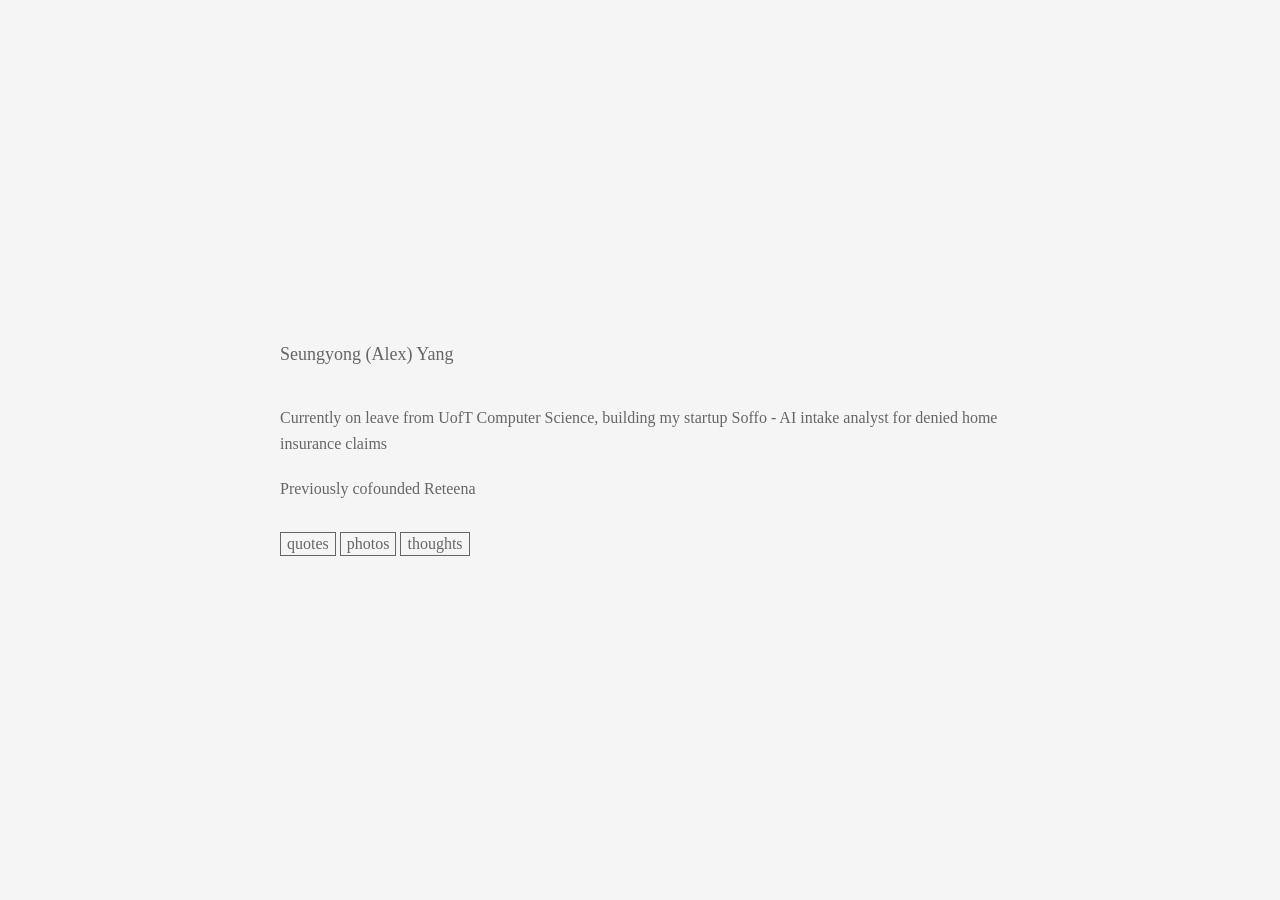
==== index.html @ 6d061e09 "Add Soffo description to homepage Co-Authored-By: Claude Sonnet 4.6 <noreply@anthropic.com>" ====
<!DOCTYPE html>
<html lang="en">
<head>
    <meta charset="UTF-8">
    <meta name="viewport" content="width=device-width, initial-scale=1.0">
    <title>Alex Yang</title>
    <link rel="stylesheet" href="style.css">
</head>
<body>
    <div class="container">
        <h1>Seungyong (Alex) Yang</h1>
        
        <p>Currently on leave from UofT Computer Science, building my startup <a href="https://getsoffo.com/">Soffo</a> - AI intake analyst for denied home insurance claims</p>
        <p>Previously cofounded <a href="https://www.linkedin.com/company/reteena">Reteena</a></p>
        
        <div class="nav">
            <a href="quotes.html" class="nav-btn">quotes<span class="arrow">→</span></a>
            <a href="photos.html" class="nav-btn">photos<span class="arrow">→</span></a>
            <a href="thoughts.html" class="nav-btn">thoughts<span class="arrow">→</span></a>
        </div>
    </div>
</body>
</html>
---- style.css ----
* {
    margin: 0;
    padding: 0;
    box-sizing: border-box;
}

body {
    background-color: #f5f5f5;
    font-family: 'Times New Roman', Times, serif;
    min-height: 100vh;
    display: flex;
    align-items: center;
    justify-content: center;
}

.container {
    max-width: 800px;
    padding: 40px;
    position: relative;
}

h1 {
    font-size: 18px;
    font-weight: normal;
    color: #666;
    margin-bottom: 40px;
}

p {
    font-size: 16px;
    line-height: 1.6;
    color: #666;
    margin-bottom: 20px;
}

.nav {
    display: flex;
    gap: 4px;
    margin-top: 30px;
}

a {
    color: #666;
    text-decoration: none;
}

a:hover {
    opacity: 0.7;
}

.nav-btn {
    display: inline-flex;
    align-items: center;
    gap: 0;
    padding: 2px 6px;
    border: 1px solid #666;
    font-size: 16px;
    font-family: inherit;
    color: #666;
    background: transparent;
    text-decoration: none;
    cursor: pointer;
    overflow: hidden;
    opacity: 1;
    transition: border-color 0.2s;
}

.nav-btn .arrow {
    display: inline-block;
    opacity: 0;
    transform: translateX(-6px);
    transition: opacity 0.25s ease, transform 0.25s ease;
    margin-left: 0;
    width: 0;
    overflow: hidden;
    transition: opacity 0.25s ease, transform 0.25s ease, width 0.25s ease, margin-left 0.25s ease;
}

.nav-btn:hover {
    opacity: 1;
    border-color: #444;
    color: #444;
}

.nav-btn:hover .arrow {
    opacity: 1;
    transform: translateX(0);
    width: 1em;
    margin-left: 6px;
}

/* Quote page styles */
.quote-item {
    display: flex;
    gap: 40px;
    margin-bottom: 25px;
    align-items: flex-start;
}

.quote-number {
    font-size: 12px;
    color: #666;
    min-width: 20px;
    flex-shrink: 0;
    padding-top: 2px;
}

.quote-text {
    font-size: 16px;
    line-height: 1.6;
    color: #666;
    margin: 0;
}

/* White selection effect */
::selection {
    background-color: white;
    color: #666;
}

::-moz-selection {
    background-color: white;
    color: #666;
}
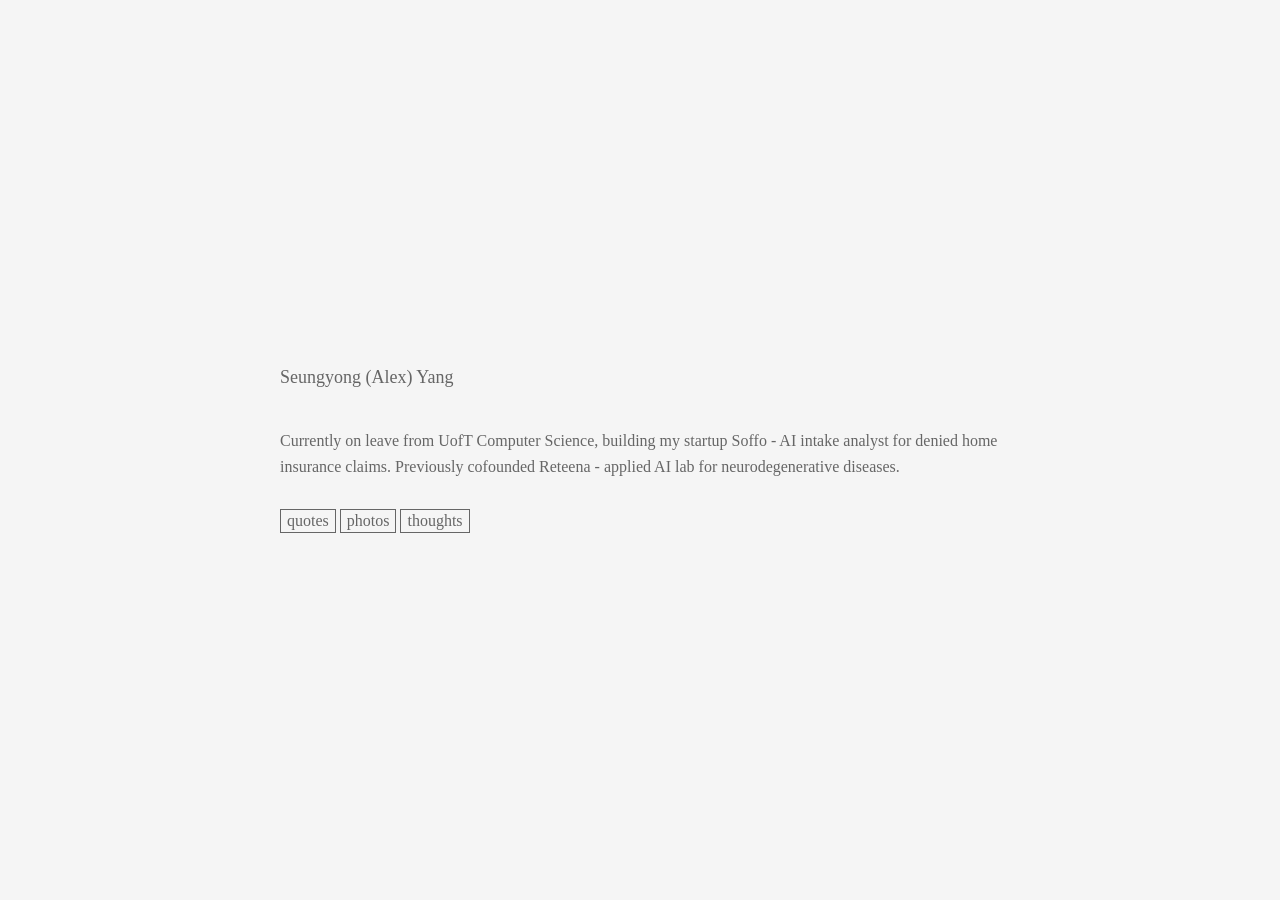
==== commit 0fceefc3: "Combine bio into one paragraph, add Reteena description Co-Authored-By: Claude Sonnet 4.6 <noreply@a" ====
--- a/index.html
+++ b/index.html
@@ -3,15 +3,14 @@
 <head>
     <meta charset="UTF-8">
     <meta name="viewport" content="width=device-width, initial-scale=1.0">
-    <title>Alex Yang</title>
+    <title>Seungyong (Alex) Yang</title>
     <link rel="stylesheet" href="style.css">
 </head>
 <body>
     <div class="container">
         <h1>Seungyong (Alex) Yang</h1>
         
-        <p>Currently on leave from UofT Computer Science, building my startup <a href="https://getsoffo.com/">Soffo</a> - AI intake analyst for denied home insurance claims</p>
-        <p>Previously cofounded <a href="https://www.linkedin.com/company/reteena">Reteena</a></p>
+        <p>Currently on leave from UofT Computer Science, building my startup <a href="https://getsoffo.com/">Soffo</a> - AI intake analyst for denied home insurance claims. Previously cofounded <a href="https://www.linkedin.com/company/reteena">Reteena</a> - applied AI lab for neurodegenerative diseases.</p>
         
         <div class="nav">
             <a href="quotes.html" class="nav-btn">quotes<span class="arrow">→</span></a>
--- a/style.css
+++ b/style.css
@@ -42,6 +42,11 @@
 a {
     color: #666;
     text-decoration: none;
+}
+
+.h1-link {
+    color: inherit;
+    border-bottom: none;
 }
 
 a:hover {
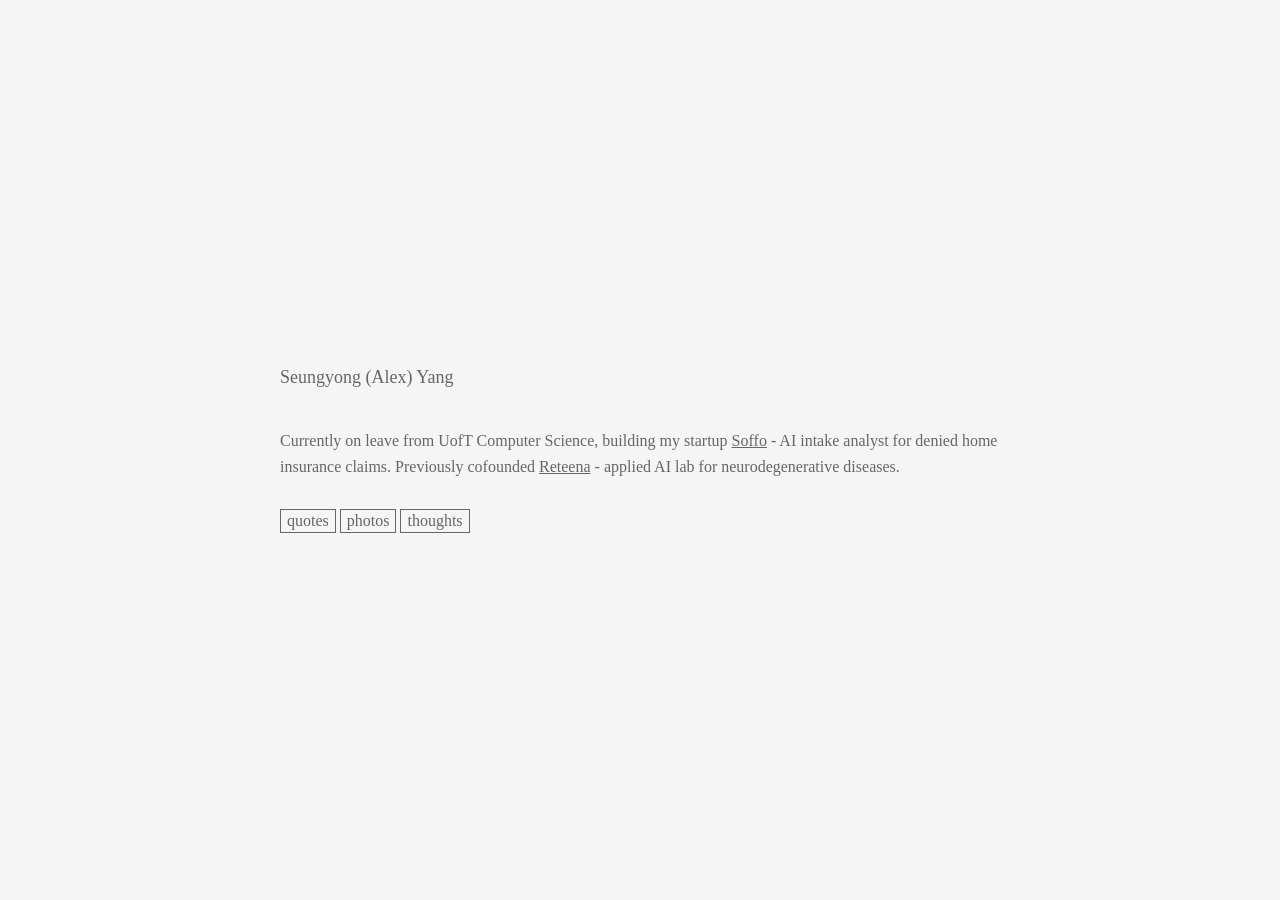
==== commit 6b53fd9e: "Clean URLs via directory structure, thin CSS close button Co-Authored-By: Claude Sonnet 4.6 <noreply" ====
--- a/index.html
+++ b/index.html
@@ -13,9 +13,9 @@
         <p>Currently on leave from UofT Computer Science, building my startup <a href="https://getsoffo.com/">Soffo</a> - AI intake analyst for denied home insurance claims. Previously cofounded <a href="https://www.linkedin.com/company/reteena">Reteena</a> - applied AI lab for neurodegenerative diseases.</p>
         
         <div class="nav">
-            <a href="quotes.html" class="nav-btn">quotes<span class="arrow">→</span></a>
-            <a href="photos.html" class="nav-btn">photos<span class="arrow">→</span></a>
-            <a href="thoughts.html" class="nav-btn">thoughts<span class="arrow">→</span></a>
+            <a href="quotes" class="nav-btn">quotes<span class="arrow">→</span></a>
+            <a href="photos" class="nav-btn">photos<span class="arrow">→</span></a>
+            <a href="thoughts" class="nav-btn">thoughts<span class="arrow">→</span></a>
         </div>
     </div>
 </body>
--- a/style.css
+++ b/style.css
@@ -42,6 +42,10 @@
 a {
     color: #666;
     text-decoration: none;
+}
+
+p a {
+    text-decoration: underline;
 }
 
 .h1-link {
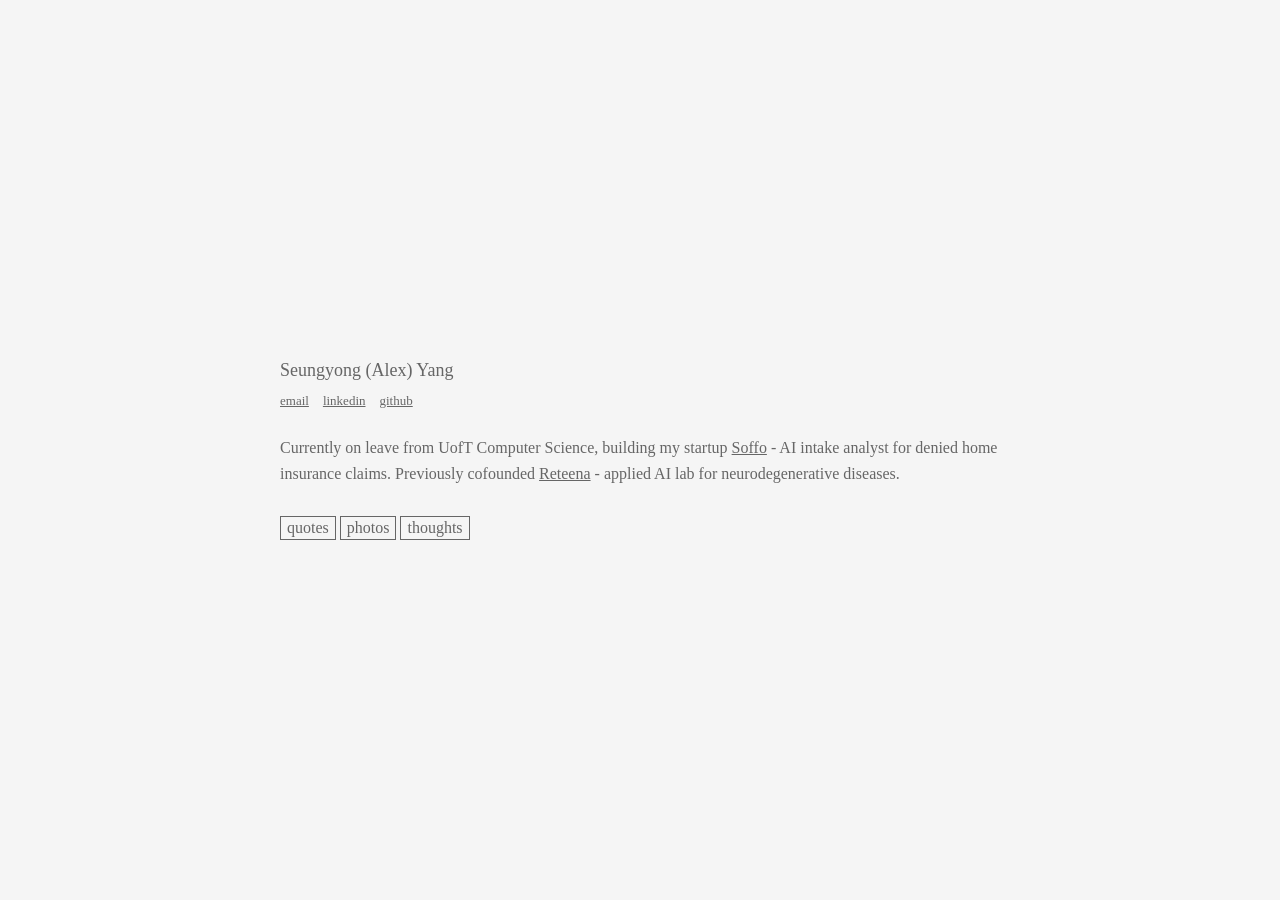
==== commit d9633381: "Add email, LinkedIn, GitHub links under name Co-Authored-By: Claude Sonnet 4.6 <noreply@anthropic.co" ====
--- a/index.html
+++ b/index.html
@@ -9,7 +9,13 @@
 <body>
     <div class="container">
         <h1>Seungyong (Alex) Yang</h1>
-        
+
+        <p class="links">
+            <a href="mailto:seungyong@getsoffo.com">email</a>
+            <a href="https://www.linkedin.com/in/seungyong12/">linkedin</a>
+            <a href="https://github.com/syanhg">github</a>
+        </p>
+
         <p>Currently on leave from UofT Computer Science, building my startup <a href="https://getsoffo.com/">Soffo</a> - AI intake analyst for denied home insurance claims. Previously cofounded <a href="https://www.linkedin.com/company/reteena">Reteena</a> - applied AI lab for neurodegenerative diseases.</p>
         
         <div class="nav">
--- a/style.css
+++ b/style.css
@@ -31,6 +31,14 @@
     line-height: 1.6;
     color: #666;
     margin-bottom: 20px;
+}
+
+p.links {
+    font-size: 13px;
+    margin-top: -30px;
+    margin-bottom: 24px;
+    display: flex;
+    gap: 14px;
 }
 
 .nav {
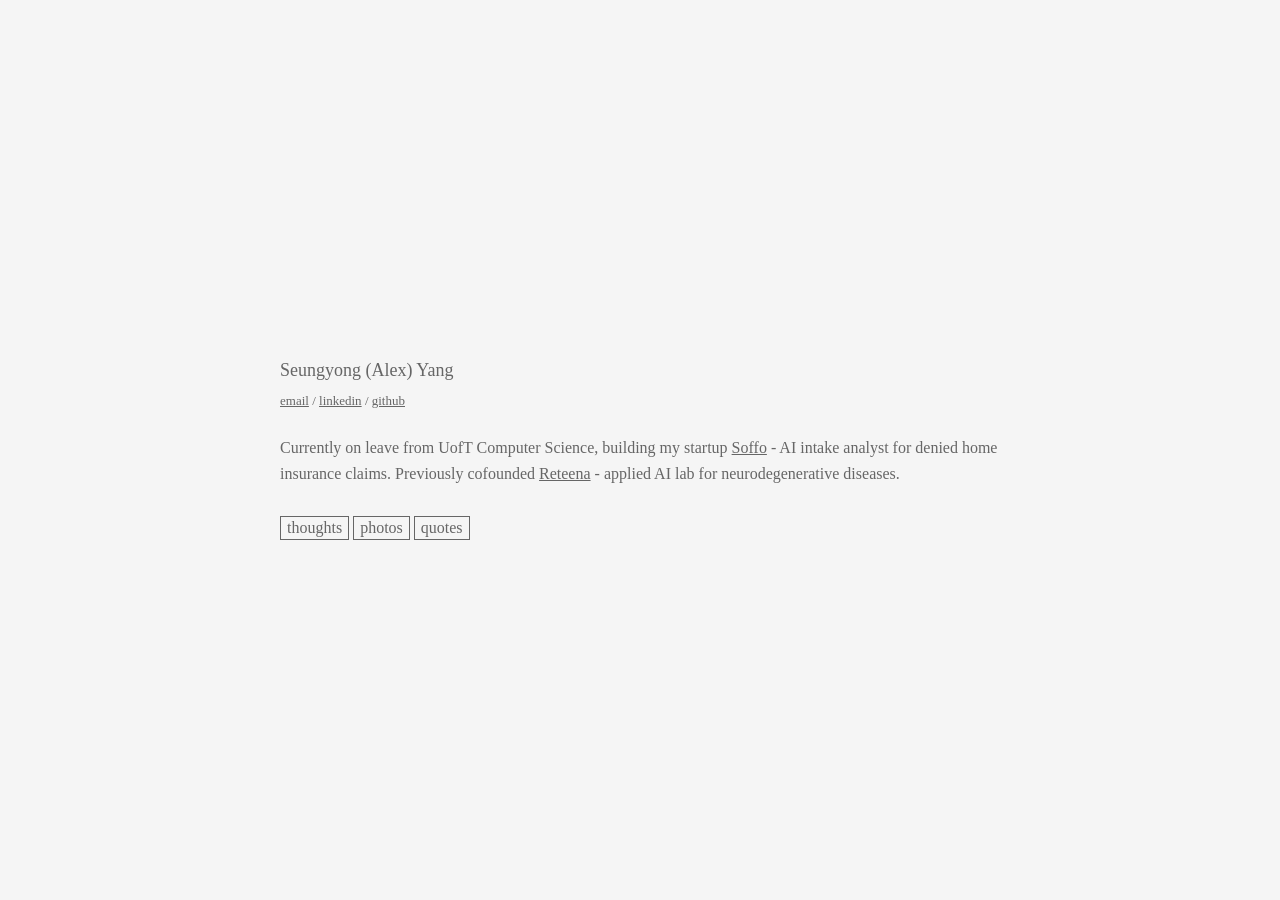
==== commit c099037b: "Add favicon to all pages Co-Authored-By: Claude Sonnet 4.6 <noreply@anthropic.com>" ====
--- a/index.html
+++ b/index.html
@@ -4,25 +4,7 @@
     <meta charset="UTF-8">
     <meta name="viewport" content="width=device-width, initial-scale=1.0">
     <title>Seungyong (Alex) Yang</title>
-    <link rel="stylesheet" href="style.css">
+    <link rel="icon" type="image/png" href="/favicon.png">
+    <script>location.replace('/home');</script>
 </head>
-<body>
-    <div class="container">
-        <h1>Seungyong (Alex) Yang</h1>
-
-        <p class="links">
-            <a href="mailto:seungyong@getsoffo.com">email</a>
-            <a href="https://www.linkedin.com/in/seungyong12/">linkedin</a>
-            <a href="https://github.com/syanhg">github</a>
-        </p>
-
-        <p>Currently on leave from UofT Computer Science, building my startup <a href="https://getsoffo.com/">Soffo</a> - AI intake analyst for denied home insurance claims. Previously cofounded <a href="https://www.linkedin.com/company/reteena">Reteena</a> - applied AI lab for neurodegenerative diseases.</p>
-        
-        <div class="nav">
-            <a href="quotes" class="nav-btn">quotes<span class="arrow">→</span></a>
-            <a href="photos" class="nav-btn">photos<span class="arrow">→</span></a>
-            <a href="thoughts" class="nav-btn">thoughts<span class="arrow">→</span></a>
-        </div>
-    </div>
-</body>
 </html>
